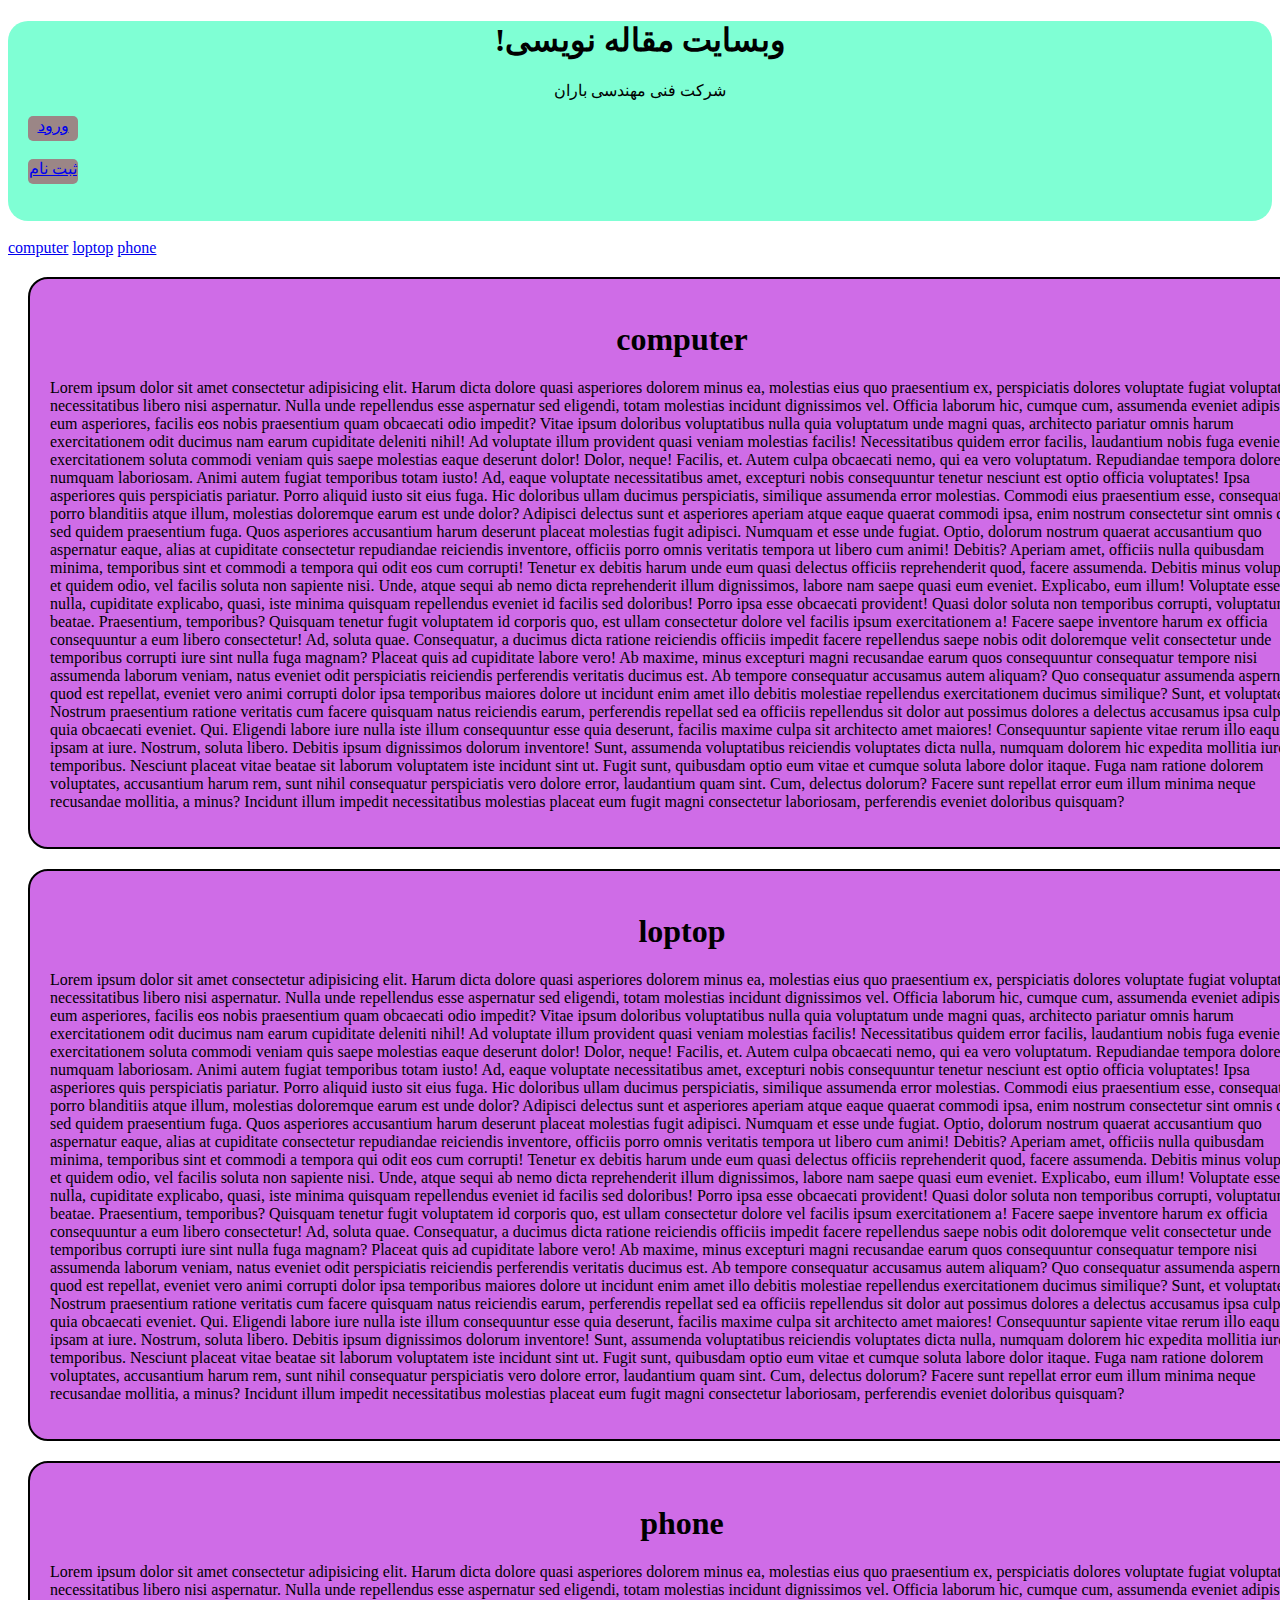
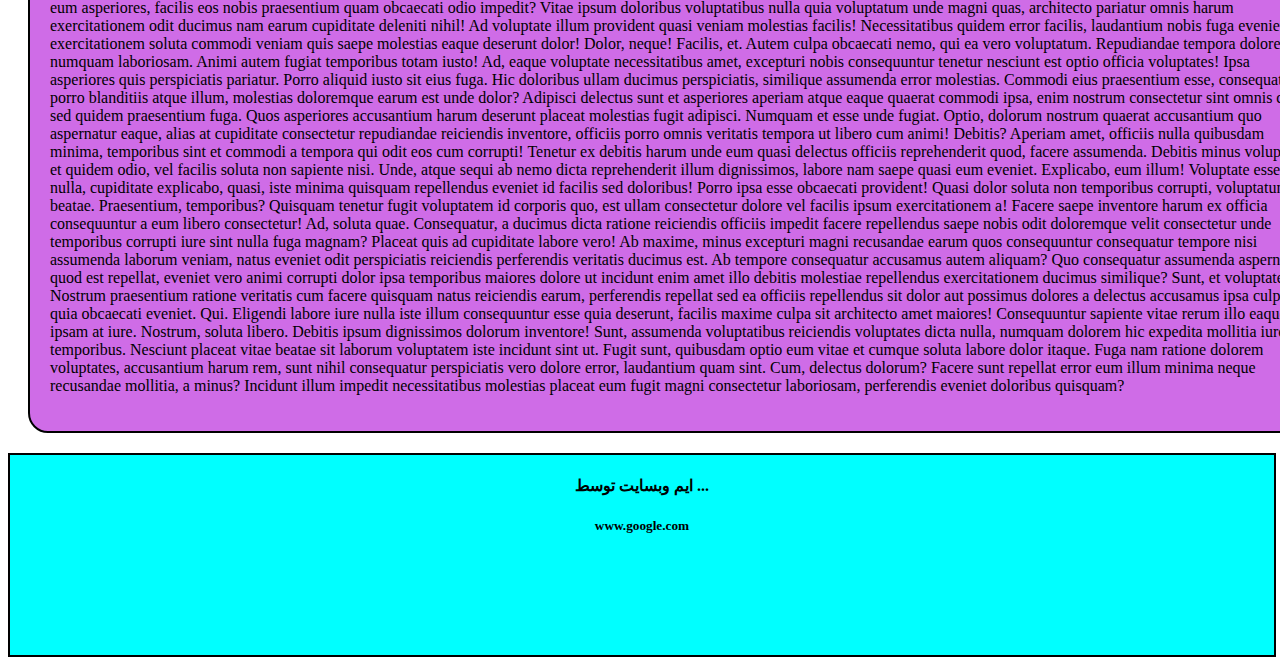
==== index.html @ 2d8bb2d3 "add article" ====
<!DOCTYPE html>
<html lang="en">
<head>
    <meta charset="UTF-8">
    <meta name="viewport" content="width=device-width, initial-scale=1.0">
    <title>مقاله</title>
    <style>
    .header {
        width: 100%;
        height: 200px;
        border: 2px rgb(236, 29, 29);
        border-radius: 20px;
        background-color: aquamarine;
    }
    .header h1{
        text-align: center;
    direction: rtl;
    }
.header p{
    text-align:center;
}
.header div {
    width: 50px;
    height: 25px;
    background-color: rgb(155, 134, 134);
    margin-left: 20px;
    border-radius: 5px;
    text-align: center;
}
.box-article{
    width: 100%;
    background-color: rgb(207, 108, 231);
    border: 2px black solid;
    padding: 20px;
    margin: 20px;
    border-radius: 20px;
}
.box-article h1{text-align: center;
}
.footer{
    width: 100%;
    height: 200px;
    background-color: aqua;
    border: 2px black solid;
    text-align: center;
}
    </style>
</head>
<body>
<div class="header">
<h1>وبسایت مقاله نویسی!</h1>
<p>شرکت فنی مهندسی باران</p>
<div>
    <a href="login/login.html">ورود</a>
</div>
<br>
<div>
    <a href="signup/signup.html">ثبت نام</a>
</div>
</div>
<br>
<a href="#computer">computer</a>
<a href="#loptop">loptop</a>
<a href="#phone">phone</a>
<br>
<div id="computer" class="box-article">
<h1>computer</h1>
<p>Lorem ipsum dolor sit amet consectetur adipisicing elit. Harum dicta dolore quasi asperiores dolorem minus ea, molestias eius quo praesentium ex, perspiciatis dolores voluptate fugiat voluptatibus necessitatibus libero nisi aspernatur.
Nulla unde repellendus esse aspernatur sed eligendi, totam molestias incidunt dignissimos vel. Officia laborum hic, cumque cum, assumenda eveniet adipisci eum asperiores, facilis eos nobis praesentium quam obcaecati odio impedit?
Vitae ipsum doloribus voluptatibus nulla quia voluptatum unde magni quas, architecto pariatur omnis harum exercitationem odit ducimus nam earum cupiditate deleniti nihil! Ad voluptate illum provident quasi veniam molestias facilis!
Necessitatibus quidem error facilis, laudantium nobis fuga eveniet exercitationem soluta commodi veniam quis saepe molestias eaque deserunt dolor! Dolor, neque! Facilis, et. Autem culpa obcaecati nemo, qui ea vero voluptatum.
Repudiandae tempora dolorem numquam laboriosam. Animi autem fugiat temporibus totam iusto! Ad, eaque voluptate necessitatibus amet, excepturi nobis consequuntur tenetur nesciunt est optio officia voluptates! Ipsa asperiores quis perspiciatis pariatur.
Porro aliquid iusto sit eius fuga. Hic doloribus ullam ducimus perspiciatis, similique assumenda error molestias. Commodi eius praesentium esse, consequatur porro blanditiis atque illum, molestias doloremque earum est unde dolor?
Adipisci delectus sunt et asperiores aperiam atque eaque quaerat commodi ipsa, enim nostrum consectetur sint omnis quis sed quidem praesentium fuga. Quos asperiores accusantium harum deserunt placeat molestias fugit adipisci.
Numquam et esse unde fugiat. Optio, dolorum nostrum quaerat accusantium quo aspernatur eaque, alias at cupiditate consectetur repudiandae reiciendis inventore, officiis porro omnis veritatis tempora ut libero cum animi! Debitis?
Aperiam amet, officiis nulla quibusdam minima, temporibus sint et commodi a tempora qui odit eos cum corrupti! Tenetur ex debitis harum unde eum quasi delectus officiis reprehenderit quod, facere assumenda.
Debitis minus voluptate et quidem odio, vel facilis soluta non sapiente nisi. Unde, atque sequi ab nemo dicta reprehenderit illum dignissimos, labore nam saepe quasi eum eveniet. Explicabo, eum illum!
Voluptate esse nulla, cupiditate explicabo, quasi, iste minima quisquam repellendus eveniet id facilis sed doloribus! Porro ipsa esse obcaecati provident! Quasi dolor soluta non temporibus corrupti, voluptatum beatae. Praesentium, temporibus?
Quisquam tenetur fugit voluptatem id corporis quo, est ullam consectetur dolore vel facilis ipsum exercitationem a! Facere saepe inventore harum ex officia consequuntur a eum libero consectetur! Ad, soluta quae.
Consequatur, a ducimus dicta ratione reiciendis officiis impedit facere repellendus saepe nobis odit doloremque velit consectetur unde temporibus corrupti iure sint nulla fuga magnam? Placeat quis ad cupiditate labore vero!
Ab maxime, minus excepturi magni recusandae earum quos consequuntur consequatur tempore nisi assumenda laborum veniam, natus eveniet odit perspiciatis reiciendis perferendis veritatis ducimus est. Ab tempore consequatur accusamus autem aliquam?
Quo consequatur assumenda aspernatur quod est repellat, eveniet vero animi corrupti dolor ipsa temporibus maiores dolore ut incidunt enim amet illo debitis molestiae repellendus exercitationem ducimus similique? Sunt, et voluptate.
Nostrum praesentium ratione veritatis cum facere quisquam natus reiciendis earum, perferendis repellat sed ea officiis repellendus sit dolor aut possimus dolores a delectus accusamus ipsa culpa quia obcaecati eveniet. Qui.
Eligendi labore iure nulla iste illum consequuntur esse quia deserunt, facilis maxime culpa sit architecto amet maiores! Consequuntur sapiente vitae rerum illo eaque ad ipsam at iure. Nostrum, soluta libero.
Debitis ipsum dignissimos dolorum inventore! Sunt, assumenda voluptatibus reiciendis voluptates dicta nulla, numquam dolorem hic expedita mollitia iure temporibus. Nesciunt placeat vitae beatae sit laborum voluptatem iste incidunt sint ut.
Fugit sunt, quibusdam optio eum vitae et cumque soluta labore dolor itaque. Fuga nam ratione dolorem voluptates, accusantium harum rem, sunt nihil consequatur perspiciatis vero dolore error, laudantium quam sint.
Cum, delectus dolorum? Facere sunt repellat error eum illum minima neque recusandae mollitia, a minus? Incidunt illum impedit necessitatibus molestias placeat eum fugit magni consectetur laboriosam, perferendis eveniet doloribus quisquam?</p>

</div>
<div id="loptop" class="box-article">
    <h1>loptop</h1>
    <p>Lorem ipsum dolor sit amet consectetur adipisicing elit. Harum dicta dolore quasi asperiores dolorem minus ea, molestias eius quo praesentium ex, perspiciatis dolores voluptate fugiat voluptatibus necessitatibus libero nisi aspernatur.
    Nulla unde repellendus esse aspernatur sed eligendi, totam molestias incidunt dignissimos vel. Officia laborum hic, cumque cum, assumenda eveniet adipisci eum asperiores, facilis eos nobis praesentium quam obcaecati odio impedit?
    Vitae ipsum doloribus voluptatibus nulla quia voluptatum unde magni quas, architecto pariatur omnis harum exercitationem odit ducimus nam earum cupiditate deleniti nihil! Ad voluptate illum provident quasi veniam molestias facilis!
    Necessitatibus quidem error facilis, laudantium nobis fuga eveniet exercitationem soluta commodi veniam quis saepe molestias eaque deserunt dolor! Dolor, neque! Facilis, et. Autem culpa obcaecati nemo, qui ea vero voluptatum.
    Repudiandae tempora dolorem numquam laboriosam. Animi autem fugiat temporibus totam iusto! Ad, eaque voluptate necessitatibus amet, excepturi nobis consequuntur tenetur nesciunt est optio officia voluptates! Ipsa asperiores quis perspiciatis pariatur.
    Porro aliquid iusto sit eius fuga. Hic doloribus ullam ducimus perspiciatis, similique assumenda error molestias. Commodi eius praesentium esse, consequatur porro blanditiis atque illum, molestias doloremque earum est unde dolor?
    Adipisci delectus sunt et asperiores aperiam atque eaque quaerat commodi ipsa, enim nostrum consectetur sint omnis quis sed quidem praesentium fuga. Quos asperiores accusantium harum deserunt placeat molestias fugit adipisci.
    Numquam et esse unde fugiat. Optio, dolorum nostrum quaerat accusantium quo aspernatur eaque, alias at cupiditate consectetur repudiandae reiciendis inventore, officiis porro omnis veritatis tempora ut libero cum animi! Debitis?
    Aperiam amet, officiis nulla quibusdam minima, temporibus sint et commodi a tempora qui odit eos cum corrupti! Tenetur ex debitis harum unde eum quasi delectus officiis reprehenderit quod, facere assumenda.
    Debitis minus voluptate et quidem odio, vel facilis soluta non sapiente nisi. Unde, atque sequi ab nemo dicta reprehenderit illum dignissimos, labore nam saepe quasi eum eveniet. Explicabo, eum illum!
    Voluptate esse nulla, cupiditate explicabo, quasi, iste minima quisquam repellendus eveniet id facilis sed doloribus! Porro ipsa esse obcaecati provident! Quasi dolor soluta non temporibus corrupti, voluptatum beatae. Praesentium, temporibus?
    Quisquam tenetur fugit voluptatem id corporis quo, est ullam consectetur dolore vel facilis ipsum exercitationem a! Facere saepe inventore harum ex officia consequuntur a eum libero consectetur! Ad, soluta quae.
    Consequatur, a ducimus dicta ratione reiciendis officiis impedit facere repellendus saepe nobis odit doloremque velit consectetur unde temporibus corrupti iure sint nulla fuga magnam? Placeat quis ad cupiditate labore vero!
    Ab maxime, minus excepturi magni recusandae earum quos consequuntur consequatur tempore nisi assumenda laborum veniam, natus eveniet odit perspiciatis reiciendis perferendis veritatis ducimus est. Ab tempore consequatur accusamus autem aliquam?
    Quo consequatur assumenda aspernatur quod est repellat, eveniet vero animi corrupti dolor ipsa temporibus maiores dolore ut incidunt enim amet illo debitis molestiae repellendus exercitationem ducimus similique? Sunt, et voluptate.
    Nostrum praesentium ratione veritatis cum facere quisquam natus reiciendis earum, perferendis repellat sed ea officiis repellendus sit dolor aut possimus dolores a delectus accusamus ipsa culpa quia obcaecati eveniet. Qui.
    Eligendi labore iure nulla iste illum consequuntur esse quia deserunt, facilis maxime culpa sit architecto amet maiores! Consequuntur sapiente vitae rerum illo eaque ad ipsam at iure. Nostrum, soluta libero.
    Debitis ipsum dignissimos dolorum inventore! Sunt, assumenda voluptatibus reiciendis voluptates dicta nulla, numquam dolorem hic expedita mollitia iure temporibus. Nesciunt placeat vitae beatae sit laborum voluptatem iste incidunt sint ut.
    Fugit sunt, quibusdam optio eum vitae et cumque soluta labore dolor itaque. Fuga nam ratione dolorem voluptates, accusantium harum rem, sunt nihil consequatur perspiciatis vero dolore error, laudantium quam sint.
    Cum, delectus dolorum? Facere sunt repellat error eum illum minima neque recusandae mollitia, a minus? Incidunt illum impedit necessitatibus molestias placeat eum fugit magni consectetur laboriosam, perferendis eveniet doloribus quisquam?</p>
    
</div>
<div id="phone" class="box-article">
    <h1>phone</h1>
    <p>Lorem ipsum dolor sit amet consectetur adipisicing elit. Harum dicta dolore quasi asperiores dolorem minus ea, molestias eius quo praesentium ex, perspiciatis dolores voluptate fugiat voluptatibus necessitatibus libero nisi aspernatur.
    Nulla unde repellendus esse aspernatur sed eligendi, totam molestias incidunt dignissimos vel. Officia laborum hic, cumque cum, assumenda eveniet adipisci eum asperiores, facilis eos nobis praesentium quam obcaecati odio impedit?
    Vitae ipsum doloribus voluptatibus nulla quia voluptatum unde magni quas, architecto pariatur omnis harum exercitationem odit ducimus nam earum cupiditate deleniti nihil! Ad voluptate illum provident quasi veniam molestias facilis!
    Necessitatibus quidem error facilis, laudantium nobis fuga eveniet exercitationem soluta commodi veniam quis saepe molestias eaque deserunt dolor! Dolor, neque! Facilis, et. Autem culpa obcaecati nemo, qui ea vero voluptatum.
    Repudiandae tempora dolorem numquam laboriosam. Animi autem fugiat temporibus totam iusto! Ad, eaque voluptate necessitatibus amet, excepturi nobis consequuntur tenetur nesciunt est optio officia voluptates! Ipsa asperiores quis perspiciatis pariatur.
    Porro aliquid iusto sit eius fuga. Hic doloribus ullam ducimus perspiciatis, similique assumenda error molestias. Commodi eius praesentium esse, consequatur porro blanditiis atque illum, molestias doloremque earum est unde dolor?
    Adipisci delectus sunt et asperiores aperiam atque eaque quaerat commodi ipsa, enim nostrum consectetur sint omnis quis sed quidem praesentium fuga. Quos asperiores accusantium harum deserunt placeat molestias fugit adipisci.
    Numquam et esse unde fugiat. Optio, dolorum nostrum quaerat accusantium quo aspernatur eaque, alias at cupiditate consectetur repudiandae reiciendis inventore, officiis porro omnis veritatis tempora ut libero cum animi! Debitis?
    Aperiam amet, officiis nulla quibusdam minima, temporibus sint et commodi a tempora qui odit eos cum corrupti! Tenetur ex debitis harum unde eum quasi delectus officiis reprehenderit quod, facere assumenda.
    Debitis minus voluptate et quidem odio, vel facilis soluta non sapiente nisi. Unde, atque sequi ab nemo dicta reprehenderit illum dignissimos, labore nam saepe quasi eum eveniet. Explicabo, eum illum!
    Voluptate esse nulla, cupiditate explicabo, quasi, iste minima quisquam repellendus eveniet id facilis sed doloribus! Porro ipsa esse obcaecati provident! Quasi dolor soluta non temporibus corrupti, voluptatum beatae. Praesentium, temporibus?
    Quisquam tenetur fugit voluptatem id corporis quo, est ullam consectetur dolore vel facilis ipsum exercitationem a! Facere saepe inventore harum ex officia consequuntur a eum libero consectetur! Ad, soluta quae.
    Consequatur, a ducimus dicta ratione reiciendis officiis impedit facere repellendus saepe nobis odit doloremque velit consectetur unde temporibus corrupti iure sint nulla fuga magnam? Placeat quis ad cupiditate labore vero!
    Ab maxime, minus excepturi magni recusandae earum quos consequuntur consequatur tempore nisi assumenda laborum veniam, natus eveniet odit perspiciatis reiciendis perferendis veritatis ducimus est. Ab tempore consequatur accusamus autem aliquam?
    Quo consequatur assumenda aspernatur quod est repellat, eveniet vero animi corrupti dolor ipsa temporibus maiores dolore ut incidunt enim amet illo debitis molestiae repellendus exercitationem ducimus similique? Sunt, et voluptate.
    Nostrum praesentium ratione veritatis cum facere quisquam natus reiciendis earum, perferendis repellat sed ea officiis repellendus sit dolor aut possimus dolores a delectus accusamus ipsa culpa quia obcaecati eveniet. Qui.
    Eligendi labore iure nulla iste illum consequuntur esse quia deserunt, facilis maxime culpa sit architecto amet maiores! Consequuntur sapiente vitae rerum illo eaque ad ipsam at iure. Nostrum, soluta libero.
    Debitis ipsum dignissimos dolorum inventore! Sunt, assumenda voluptatibus reiciendis voluptates dicta nulla, numquam dolorem hic expedita mollitia iure temporibus. Nesciunt placeat vitae beatae sit laborum voluptatem iste incidunt sint ut.
    Fugit sunt, quibusdam optio eum vitae et cumque soluta labore dolor itaque. Fuga nam ratione dolorem voluptates, accusantium harum rem, sunt nihil consequatur perspiciatis vero dolore error, laudantium quam sint.
    Cum, delectus dolorum? Facere sunt repellat error eum illum minima neque recusandae mollitia, a minus? Incidunt illum impedit necessitatibus molestias placeat eum fugit magni consectetur laboriosam, perferendis eveniet doloribus quisquam?</p>
    
</div>

<div class="footer">
<h4>ایم وبسایت توسط ...</h4>
<h5>www.google.com</h5>
</div>
</body>
</html>
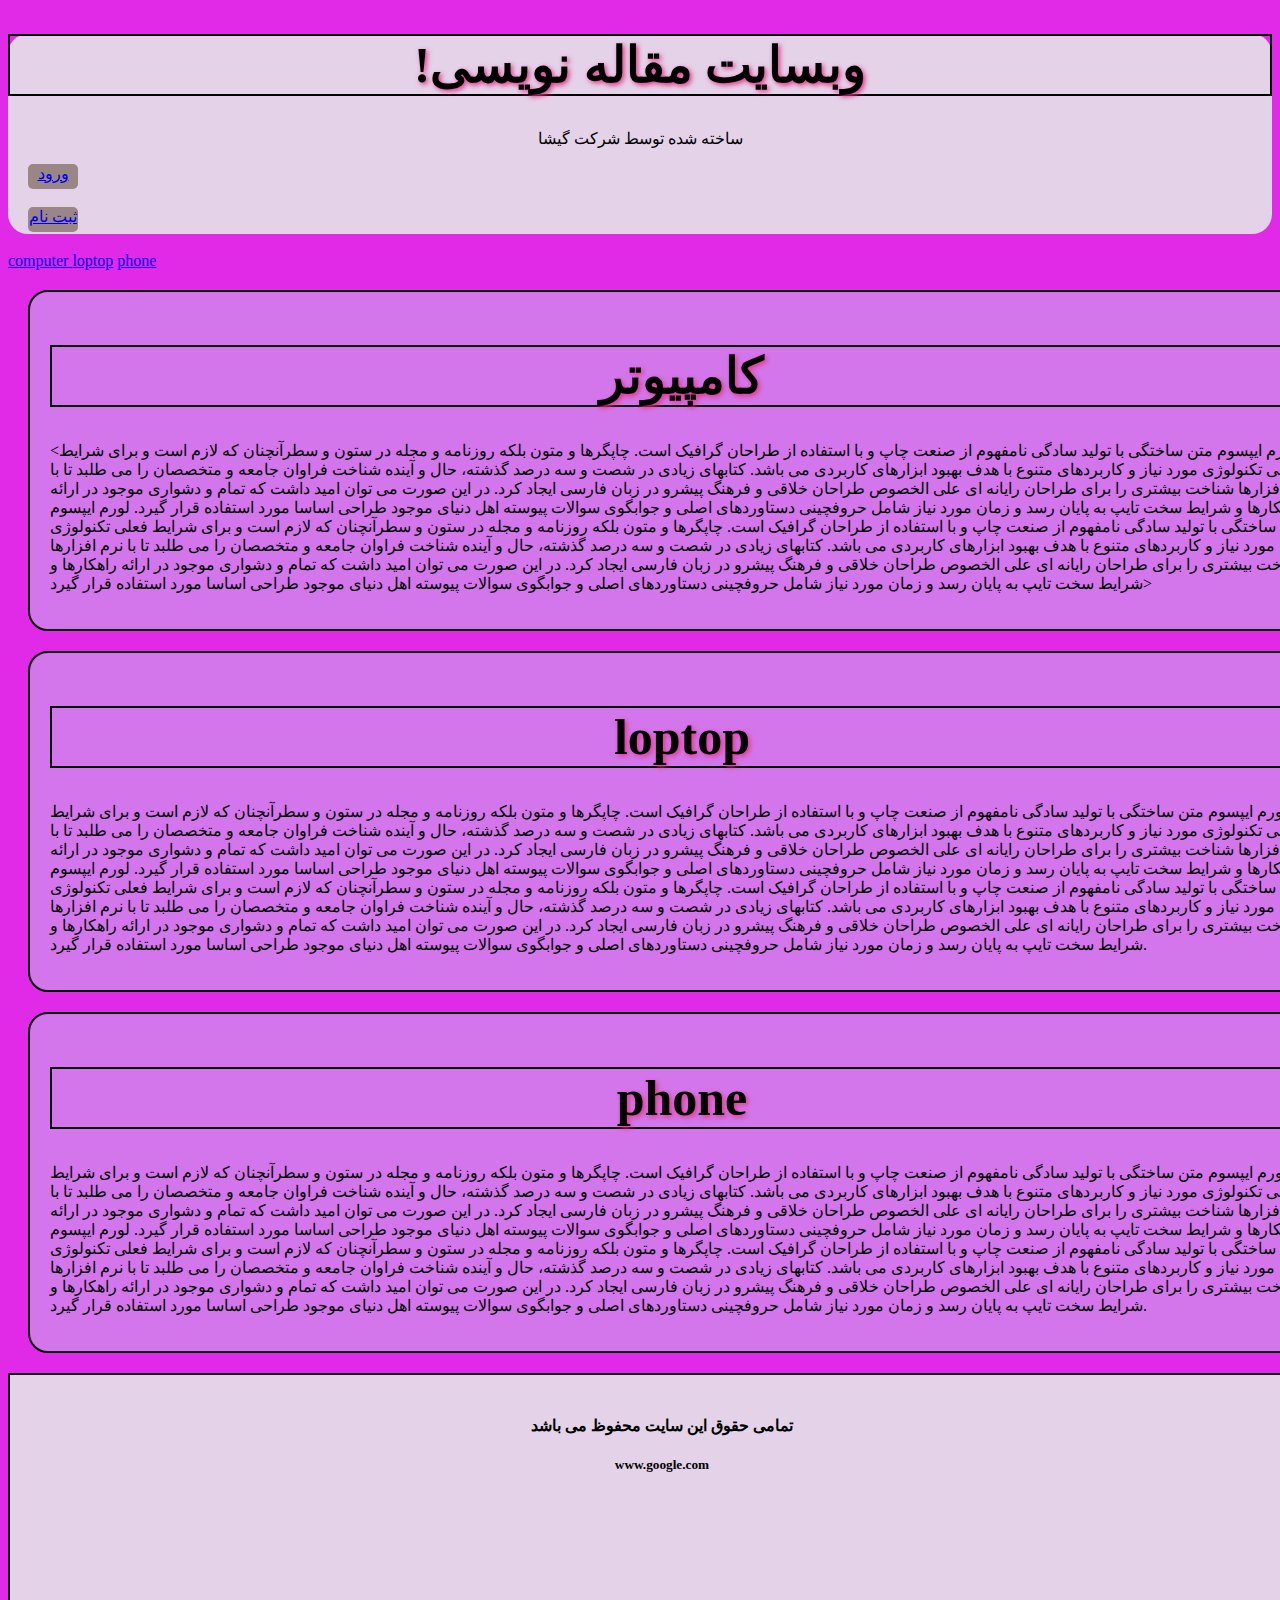
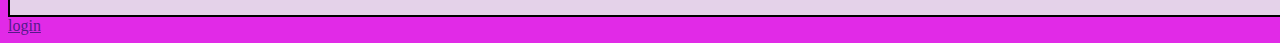
==== commit 1836bfd3: "chang cood" ====
--- a/index.html
+++ b/index.html
@@ -4,13 +4,15 @@
     <meta charset="UTF-8">
     <meta name="viewport" content="width=device-width, initial-scale=1.0">
     <title>مقاله</title>
+    <link rel="stylesheet" href="/index.css">
     <style>
+        
     .header {
         width: 100%;
         height: 200px;
         border: 2px rgb(236, 29, 29);
         border-radius: 20px;
-        background-color: aquamarine;
+        background-color: rgb(228, 210, 233);
     }
     .header h1{
         text-align: center;
@@ -29,7 +31,7 @@
 }
 .box-article{
     width: 100%;
-    background-color: rgb(207, 108, 231);
+    background-color: rgb(211, 118, 235);
     border: 2px black solid;
     padding: 20px;
     margin: 20px;
@@ -40,105 +42,67 @@
 .footer{
     width: 100%;
     height: 200px;
-    background-color: aqua;
+    background-color: rgb(228, 210, 233);
     border: 2px black solid;
     text-align: center;
+    padding: 20px;
+}
+.header m{
+    width: 50px;
+    height: 25px;
+background-color: darkred;
 }
     </style>
 </head>
 <body>
+    
 <div class="header">
 <h1>وبسایت مقاله نویسی!</h1>
-<p>شرکت فنی مهندسی باران</p>
+<p>ساخته شده توسط شرکت گیشا</p>
 <div>
     <a href="login/login.html">ورود</a>
 </div>
 <br>
-<div>
+<div >
     <a href="signup/signup.html">ثبت نام</a>
 </div>
 </div>
 <br>
-<a href="#computer">computer</a>
-<a href="#loptop">loptop</a>
-<a href="#phone">phone</a>
+<m><a href="#کامپیوتر">computer </a>
+    <a href="#لپ تاپ">loptop</a>
+    <a href="#تلویزیون">phone</a></m>
+
 <br>
-<div id="computer" class="box-article">
-<h1>computer</h1>
-<p>Lorem ipsum dolor sit amet consectetur adipisicing elit. Harum dicta dolore quasi asperiores dolorem minus ea, molestias eius quo praesentium ex, perspiciatis dolores voluptate fugiat voluptatibus necessitatibus libero nisi aspernatur.
-Nulla unde repellendus esse aspernatur sed eligendi, totam molestias incidunt dignissimos vel. Officia laborum hic, cumque cum, assumenda eveniet adipisci eum asperiores, facilis eos nobis praesentium quam obcaecati odio impedit?
-Vitae ipsum doloribus voluptatibus nulla quia voluptatum unde magni quas, architecto pariatur omnis harum exercitationem odit ducimus nam earum cupiditate deleniti nihil! Ad voluptate illum provident quasi veniam molestias facilis!
-Necessitatibus quidem error facilis, laudantium nobis fuga eveniet exercitationem soluta commodi veniam quis saepe molestias eaque deserunt dolor! Dolor, neque! Facilis, et. Autem culpa obcaecati nemo, qui ea vero voluptatum.
-Repudiandae tempora dolorem numquam laboriosam. Animi autem fugiat temporibus totam iusto! Ad, eaque voluptate necessitatibus amet, excepturi nobis consequuntur tenetur nesciunt est optio officia voluptates! Ipsa asperiores quis perspiciatis pariatur.
-Porro aliquid iusto sit eius fuga. Hic doloribus ullam ducimus perspiciatis, similique assumenda error molestias. Commodi eius praesentium esse, consequatur porro blanditiis atque illum, molestias doloremque earum est unde dolor?
-Adipisci delectus sunt et asperiores aperiam atque eaque quaerat commodi ipsa, enim nostrum consectetur sint omnis quis sed quidem praesentium fuga. Quos asperiores accusantium harum deserunt placeat molestias fugit adipisci.
-Numquam et esse unde fugiat. Optio, dolorum nostrum quaerat accusantium quo aspernatur eaque, alias at cupiditate consectetur repudiandae reiciendis inventore, officiis porro omnis veritatis tempora ut libero cum animi! Debitis?
-Aperiam amet, officiis nulla quibusdam minima, temporibus sint et commodi a tempora qui odit eos cum corrupti! Tenetur ex debitis harum unde eum quasi delectus officiis reprehenderit quod, facere assumenda.
-Debitis minus voluptate et quidem odio, vel facilis soluta non sapiente nisi. Unde, atque sequi ab nemo dicta reprehenderit illum dignissimos, labore nam saepe quasi eum eveniet. Explicabo, eum illum!
-Voluptate esse nulla, cupiditate explicabo, quasi, iste minima quisquam repellendus eveniet id facilis sed doloribus! Porro ipsa esse obcaecati provident! Quasi dolor soluta non temporibus corrupti, voluptatum beatae. Praesentium, temporibus?
-Quisquam tenetur fugit voluptatem id corporis quo, est ullam consectetur dolore vel facilis ipsum exercitationem a! Facere saepe inventore harum ex officia consequuntur a eum libero consectetur! Ad, soluta quae.
-Consequatur, a ducimus dicta ratione reiciendis officiis impedit facere repellendus saepe nobis odit doloremque velit consectetur unde temporibus corrupti iure sint nulla fuga magnam? Placeat quis ad cupiditate labore vero!
-Ab maxime, minus excepturi magni recusandae earum quos consequuntur consequatur tempore nisi assumenda laborum veniam, natus eveniet odit perspiciatis reiciendis perferendis veritatis ducimus est. Ab tempore consequatur accusamus autem aliquam?
-Quo consequatur assumenda aspernatur quod est repellat, eveniet vero animi corrupti dolor ipsa temporibus maiores dolore ut incidunt enim amet illo debitis molestiae repellendus exercitationem ducimus similique? Sunt, et voluptate.
-Nostrum praesentium ratione veritatis cum facere quisquam natus reiciendis earum, perferendis repellat sed ea officiis repellendus sit dolor aut possimus dolores a delectus accusamus ipsa culpa quia obcaecati eveniet. Qui.
-Eligendi labore iure nulla iste illum consequuntur esse quia deserunt, facilis maxime culpa sit architecto amet maiores! Consequuntur sapiente vitae rerum illo eaque ad ipsam at iure. Nostrum, soluta libero.
-Debitis ipsum dignissimos dolorum inventore! Sunt, assumenda voluptatibus reiciendis voluptates dicta nulla, numquam dolorem hic expedita mollitia iure temporibus. Nesciunt placeat vitae beatae sit laborum voluptatem iste incidunt sint ut.
-Fugit sunt, quibusdam optio eum vitae et cumque soluta labore dolor itaque. Fuga nam ratione dolorem voluptates, accusantium harum rem, sunt nihil consequatur perspiciatis vero dolore error, laudantium quam sint.
-Cum, delectus dolorum? Facere sunt repellat error eum illum minima neque recusandae mollitia, a minus? Incidunt illum impedit necessitatibus molestias placeat eum fugit magni consectetur laboriosam, perferendis eveniet doloribus quisquam?</p>
+<div id="کامپیوتر" class="box-article">
+<h1>کامپیوتر</h1>
+<p><ورم ایپسوم متن ساختگی با تولید سادگی نامفهوم از صنعت چاپ و با استفاده از طراحان گرافیک است. چاپگرها و متون بلکه روزنامه و مجله در ستون و سطرآنچنان که لازم است و برای شرایط فعلی تکنولوژی مورد نیاز و کاربردهای متنوع با هدف بهبود ابزارهای کاربردی می باشد. کتابهای زیادی در شصت و سه درصد گذشته، حال و آینده شناخت فراوان جامعه و متخصصان را می طلبد تا با نرم افزارها شناخت بیشتری را برای طراحان رایانه ای علی الخصوص طراحان خلاقی و فرهنگ پیشرو در زبان فارسی ایجاد کرد. در این صورت می توان امید داشت که تمام و دشواری موجود در ارائه راهکارها و شرایط سخت تایپ به پایان رسد و زمان مورد نیاز شامل حروفچینی دستاوردهای اصلی و جوابگوی سوالات پیوسته اهل دنیای موجود طراحی اساسا مورد استفاده قرار گیرد.
+
+    لورم ایپسوم متن ساختگی با تولید سادگی نامفهوم از صنعت چاپ و با استفاده از طراحان گرافیک است. چاپگرها و متون بلکه روزنامه و مجله در ستون و سطرآنچنان که لازم است و برای شرایط فعلی تکنولوژی مورد نیاز و کاربردهای متنوع با هدف بهبود ابزارهای کاربردی می باشد. کتابهای زیادی در شصت و سه درصد گذشته، حال و آینده شناخت فراوان جامعه و متخصصان را می طلبد تا با نرم افزارها شناخت بیشتری را برای طراحان رایانه ای علی الخصوص طراحان خلاقی و فرهنگ پیشرو در زبان فارسی ایجاد کرد. در این صورت می توان امید داشت که تمام و دشواری موجود در ارائه راهکارها و شرایط سخت تایپ به پایان رسد و زمان مورد نیاز شامل حروفچینی دستاوردهای اصلی و جوابگوی سوالات پیوسته اهل دنیای موجود طراحی اساسا مورد استفاده قرار گیرد>
 
 </div>
 <div id="loptop" class="box-article">
     <h1>loptop</h1>
-    <p>Lorem ipsum dolor sit amet consectetur adipisicing elit. Harum dicta dolore quasi asperiores dolorem minus ea, molestias eius quo praesentium ex, perspiciatis dolores voluptate fugiat voluptatibus necessitatibus libero nisi aspernatur.
-    Nulla unde repellendus esse aspernatur sed eligendi, totam molestias incidunt dignissimos vel. Officia laborum hic, cumque cum, assumenda eveniet adipisci eum asperiores, facilis eos nobis praesentium quam obcaecati odio impedit?
-    Vitae ipsum doloribus voluptatibus nulla quia voluptatum unde magni quas, architecto pariatur omnis harum exercitationem odit ducimus nam earum cupiditate deleniti nihil! Ad voluptate illum provident quasi veniam molestias facilis!
-    Necessitatibus quidem error facilis, laudantium nobis fuga eveniet exercitationem soluta commodi veniam quis saepe molestias eaque deserunt dolor! Dolor, neque! Facilis, et. Autem culpa obcaecati nemo, qui ea vero voluptatum.
-    Repudiandae tempora dolorem numquam laboriosam. Animi autem fugiat temporibus totam iusto! Ad, eaque voluptate necessitatibus amet, excepturi nobis consequuntur tenetur nesciunt est optio officia voluptates! Ipsa asperiores quis perspiciatis pariatur.
-    Porro aliquid iusto sit eius fuga. Hic doloribus ullam ducimus perspiciatis, similique assumenda error molestias. Commodi eius praesentium esse, consequatur porro blanditiis atque illum, molestias doloremque earum est unde dolor?
-    Adipisci delectus sunt et asperiores aperiam atque eaque quaerat commodi ipsa, enim nostrum consectetur sint omnis quis sed quidem praesentium fuga. Quos asperiores accusantium harum deserunt placeat molestias fugit adipisci.
-    Numquam et esse unde fugiat. Optio, dolorum nostrum quaerat accusantium quo aspernatur eaque, alias at cupiditate consectetur repudiandae reiciendis inventore, officiis porro omnis veritatis tempora ut libero cum animi! Debitis?
-    Aperiam amet, officiis nulla quibusdam minima, temporibus sint et commodi a tempora qui odit eos cum corrupti! Tenetur ex debitis harum unde eum quasi delectus officiis reprehenderit quod, facere assumenda.
-    Debitis minus voluptate et quidem odio, vel facilis soluta non sapiente nisi. Unde, atque sequi ab nemo dicta reprehenderit illum dignissimos, labore nam saepe quasi eum eveniet. Explicabo, eum illum!
-    Voluptate esse nulla, cupiditate explicabo, quasi, iste minima quisquam repellendus eveniet id facilis sed doloribus! Porro ipsa esse obcaecati provident! Quasi dolor soluta non temporibus corrupti, voluptatum beatae. Praesentium, temporibus?
-    Quisquam tenetur fugit voluptatem id corporis quo, est ullam consectetur dolore vel facilis ipsum exercitationem a! Facere saepe inventore harum ex officia consequuntur a eum libero consectetur! Ad, soluta quae.
-    Consequatur, a ducimus dicta ratione reiciendis officiis impedit facere repellendus saepe nobis odit doloremque velit consectetur unde temporibus corrupti iure sint nulla fuga magnam? Placeat quis ad cupiditate labore vero!
-    Ab maxime, minus excepturi magni recusandae earum quos consequuntur consequatur tempore nisi assumenda laborum veniam, natus eveniet odit perspiciatis reiciendis perferendis veritatis ducimus est. Ab tempore consequatur accusamus autem aliquam?
-    Quo consequatur assumenda aspernatur quod est repellat, eveniet vero animi corrupti dolor ipsa temporibus maiores dolore ut incidunt enim amet illo debitis molestiae repellendus exercitationem ducimus similique? Sunt, et voluptate.
-    Nostrum praesentium ratione veritatis cum facere quisquam natus reiciendis earum, perferendis repellat sed ea officiis repellendus sit dolor aut possimus dolores a delectus accusamus ipsa culpa quia obcaecati eveniet. Qui.
-    Eligendi labore iure nulla iste illum consequuntur esse quia deserunt, facilis maxime culpa sit architecto amet maiores! Consequuntur sapiente vitae rerum illo eaque ad ipsam at iure. Nostrum, soluta libero.
-    Debitis ipsum dignissimos dolorum inventore! Sunt, assumenda voluptatibus reiciendis voluptates dicta nulla, numquam dolorem hic expedita mollitia iure temporibus. Nesciunt placeat vitae beatae sit laborum voluptatem iste incidunt sint ut.
-    Fugit sunt, quibusdam optio eum vitae et cumque soluta labore dolor itaque. Fuga nam ratione dolorem voluptates, accusantium harum rem, sunt nihil consequatur perspiciatis vero dolore error, laudantium quam sint.
-    Cum, delectus dolorum? Facere sunt repellat error eum illum minima neque recusandae mollitia, a minus? Incidunt illum impedit necessitatibus molestias placeat eum fugit magni consectetur laboriosam, perferendis eveniet doloribus quisquam?</p>
+    <p>
+        ورم ایپسوم متن ساختگی با تولید سادگی نامفهوم از صنعت چاپ و با استفاده از طراحان گرافیک است. چاپگرها و متون بلکه روزنامه و مجله در ستون و سطرآنچنان که لازم است و برای شرایط فعلی تکنولوژی مورد نیاز و کاربردهای متنوع با هدف بهبود ابزارهای کاربردی می باشد. کتابهای زیادی در شصت و سه درصد گذشته، حال و آینده شناخت فراوان جامعه و متخصصان را می طلبد تا با نرم افزارها شناخت بیشتری را برای طراحان رایانه ای علی الخصوص طراحان خلاقی و فرهنگ پیشرو در زبان فارسی ایجاد کرد. در این صورت می توان امید داشت که تمام و دشواری موجود در ارائه راهکارها و شرایط سخت تایپ به پایان رسد و زمان مورد نیاز شامل حروفچینی دستاوردهای اصلی و جوابگوی سوالات پیوسته اهل دنیای موجود طراحی اساسا مورد استفاده قرار گیرد.
+
+لورم ایپسوم متن ساختگی با تولید سادگی نامفهوم از صنعت چاپ و با استفاده از طراحان گرافیک است. چاپگرها و متون بلکه روزنامه و مجله در ستون و سطرآنچنان که لازم است و برای شرایط فعلی تکنولوژی مورد نیاز و کاربردهای متنوع با هدف بهبود ابزارهای کاربردی می باشد. کتابهای زیادی در شصت و سه درصد گذشته، حال و آینده شناخت فراوان جامعه و متخصصان را می طلبد تا با نرم افزارها شناخت بیشتری را برای طراحان رایانه ای علی الخصوص طراحان خلاقی و فرهنگ پیشرو در زبان فارسی ایجاد کرد. در این صورت می توان امید داشت که تمام و دشواری موجود در ارائه راهکارها و شرایط سخت تایپ به پایان رسد و زمان مورد نیاز شامل حروفچینی دستاوردهای اصلی و جوابگوی سوالات پیوسته اهل دنیای موجود طراحی اساسا مورد استفاده قرار گیرد.
+    </p>
     
 </div>
 <div id="phone" class="box-article">
     <h1>phone</h1>
-    <p>Lorem ipsum dolor sit amet consectetur adipisicing elit. Harum dicta dolore quasi asperiores dolorem minus ea, molestias eius quo praesentium ex, perspiciatis dolores voluptate fugiat voluptatibus necessitatibus libero nisi aspernatur.
-    Nulla unde repellendus esse aspernatur sed eligendi, totam molestias incidunt dignissimos vel. Officia laborum hic, cumque cum, assumenda eveniet adipisci eum asperiores, facilis eos nobis praesentium quam obcaecati odio impedit?
-    Vitae ipsum doloribus voluptatibus nulla quia voluptatum unde magni quas, architecto pariatur omnis harum exercitationem odit ducimus nam earum cupiditate deleniti nihil! Ad voluptate illum provident quasi veniam molestias facilis!
-    Necessitatibus quidem error facilis, laudantium nobis fuga eveniet exercitationem soluta commodi veniam quis saepe molestias eaque deserunt dolor! Dolor, neque! Facilis, et. Autem culpa obcaecati nemo, qui ea vero voluptatum.
-    Repudiandae tempora dolorem numquam laboriosam. Animi autem fugiat temporibus totam iusto! Ad, eaque voluptate necessitatibus amet, excepturi nobis consequuntur tenetur nesciunt est optio officia voluptates! Ipsa asperiores quis perspiciatis pariatur.
-    Porro aliquid iusto sit eius fuga. Hic doloribus ullam ducimus perspiciatis, similique assumenda error molestias. Commodi eius praesentium esse, consequatur porro blanditiis atque illum, molestias doloremque earum est unde dolor?
-    Adipisci delectus sunt et asperiores aperiam atque eaque quaerat commodi ipsa, enim nostrum consectetur sint omnis quis sed quidem praesentium fuga. Quos asperiores accusantium harum deserunt placeat molestias fugit adipisci.
-    Numquam et esse unde fugiat. Optio, dolorum nostrum quaerat accusantium quo aspernatur eaque, alias at cupiditate consectetur repudiandae reiciendis inventore, officiis porro omnis veritatis tempora ut libero cum animi! Debitis?
-    Aperiam amet, officiis nulla quibusdam minima, temporibus sint et commodi a tempora qui odit eos cum corrupti! Tenetur ex debitis harum unde eum quasi delectus officiis reprehenderit quod, facere assumenda.
-    Debitis minus voluptate et quidem odio, vel facilis soluta non sapiente nisi. Unde, atque sequi ab nemo dicta reprehenderit illum dignissimos, labore nam saepe quasi eum eveniet. Explicabo, eum illum!
-    Voluptate esse nulla, cupiditate explicabo, quasi, iste minima quisquam repellendus eveniet id facilis sed doloribus! Porro ipsa esse obcaecati provident! Quasi dolor soluta non temporibus corrupti, voluptatum beatae. Praesentium, temporibus?
-    Quisquam tenetur fugit voluptatem id corporis quo, est ullam consectetur dolore vel facilis ipsum exercitationem a! Facere saepe inventore harum ex officia consequuntur a eum libero consectetur! Ad, soluta quae.
-    Consequatur, a ducimus dicta ratione reiciendis officiis impedit facere repellendus saepe nobis odit doloremque velit consectetur unde temporibus corrupti iure sint nulla fuga magnam? Placeat quis ad cupiditate labore vero!
-    Ab maxime, minus excepturi magni recusandae earum quos consequuntur consequatur tempore nisi assumenda laborum veniam, natus eveniet odit perspiciatis reiciendis perferendis veritatis ducimus est. Ab tempore consequatur accusamus autem aliquam?
-    Quo consequatur assumenda aspernatur quod est repellat, eveniet vero animi corrupti dolor ipsa temporibus maiores dolore ut incidunt enim amet illo debitis molestiae repellendus exercitationem ducimus similique? Sunt, et voluptate.
-    Nostrum praesentium ratione veritatis cum facere quisquam natus reiciendis earum, perferendis repellat sed ea officiis repellendus sit dolor aut possimus dolores a delectus accusamus ipsa culpa quia obcaecati eveniet. Qui.
-    Eligendi labore iure nulla iste illum consequuntur esse quia deserunt, facilis maxime culpa sit architecto amet maiores! Consequuntur sapiente vitae rerum illo eaque ad ipsam at iure. Nostrum, soluta libero.
-    Debitis ipsum dignissimos dolorum inventore! Sunt, assumenda voluptatibus reiciendis voluptates dicta nulla, numquam dolorem hic expedita mollitia iure temporibus. Nesciunt placeat vitae beatae sit laborum voluptatem iste incidunt sint ut.
-    Fugit sunt, quibusdam optio eum vitae et cumque soluta labore dolor itaque. Fuga nam ratione dolorem voluptates, accusantium harum rem, sunt nihil consequatur perspiciatis vero dolore error, laudantium quam sint.
-    Cum, delectus dolorum? Facere sunt repellat error eum illum minima neque recusandae mollitia, a minus? Incidunt illum impedit necessitatibus molestias placeat eum fugit magni consectetur laboriosam, perferendis eveniet doloribus quisquam?</p>
+    <p>
+        ورم ایپسوم متن ساختگی با تولید سادگی نامفهوم از صنعت چاپ و با استفاده از طراحان گرافیک است. چاپگرها و متون بلکه روزنامه و مجله در ستون و سطرآنچنان که لازم است و برای شرایط فعلی تکنولوژی مورد نیاز و کاربردهای متنوع با هدف بهبود ابزارهای کاربردی می باشد. کتابهای زیادی در شصت و سه درصد گذشته، حال و آینده شناخت فراوان جامعه و متخصصان را می طلبد تا با نرم افزارها شناخت بیشتری را برای طراحان رایانه ای علی الخصوص طراحان خلاقی و فرهنگ پیشرو در زبان فارسی ایجاد کرد. در این صورت می توان امید داشت که تمام و دشواری موجود در ارائه راهکارها و شرایط سخت تایپ به پایان رسد و زمان مورد نیاز شامل حروفچینی دستاوردهای اصلی و جوابگوی سوالات پیوسته اهل دنیای موجود طراحی اساسا مورد استفاده قرار گیرد.
+
+لورم ایپسوم متن ساختگی با تولید سادگی نامفهوم از صنعت چاپ و با استفاده از طراحان گرافیک است. چاپگرها و متون بلکه روزنامه و مجله در ستون و سطرآنچنان که لازم است و برای شرایط فعلی تکنولوژی مورد نیاز و کاربردهای متنوع با هدف بهبود ابزارهای کاربردی می باشد. کتابهای زیادی در شصت و سه درصد گذشته، حال و آینده شناخت فراوان جامعه و متخصصان را می طلبد تا با نرم افزارها شناخت بیشتری را برای طراحان رایانه ای علی الخصوص طراحان خلاقی و فرهنگ پیشرو در زبان فارسی ایجاد کرد. در این صورت می توان امید داشت که تمام و دشواری موجود در ارائه راهکارها و شرایط سخت تایپ به پایان رسد و زمان مورد نیاز شامل حروفچینی دستاوردهای اصلی و جوابگوی سوالات پیوسته اهل دنیای موجود طراحی اساسا مورد استفاده قرار گیرد.
+    </p>
     
 </div>
 
 <div class="footer">
-<h4>ایم وبسایت توسط ...</h4>
+<h4>تمامی حقوق این سایت محفوظ می باشد</h4>
 <h5>www.google.com</h5>
 </div>
+<a href="">login</a>
 </body>
 </html>
--- a/index.css
+++ b/index.css
@@ -0,0 +1,14 @@
+body{
+    background-color: rgb(225, 42, 231);
+}
+h1{text-shadow: 2px 2px 5px rgb(226, 54, 134);
+border: 2px solid;
+}
+h1{
+    font-family: IranNastaliq;
+    font-size: 50px;
+}
+@font-face {
+    font-family: "IranNastaliq.ttf";
+    src: url("IranNastaliq.ttf") format(ttf); 
+}